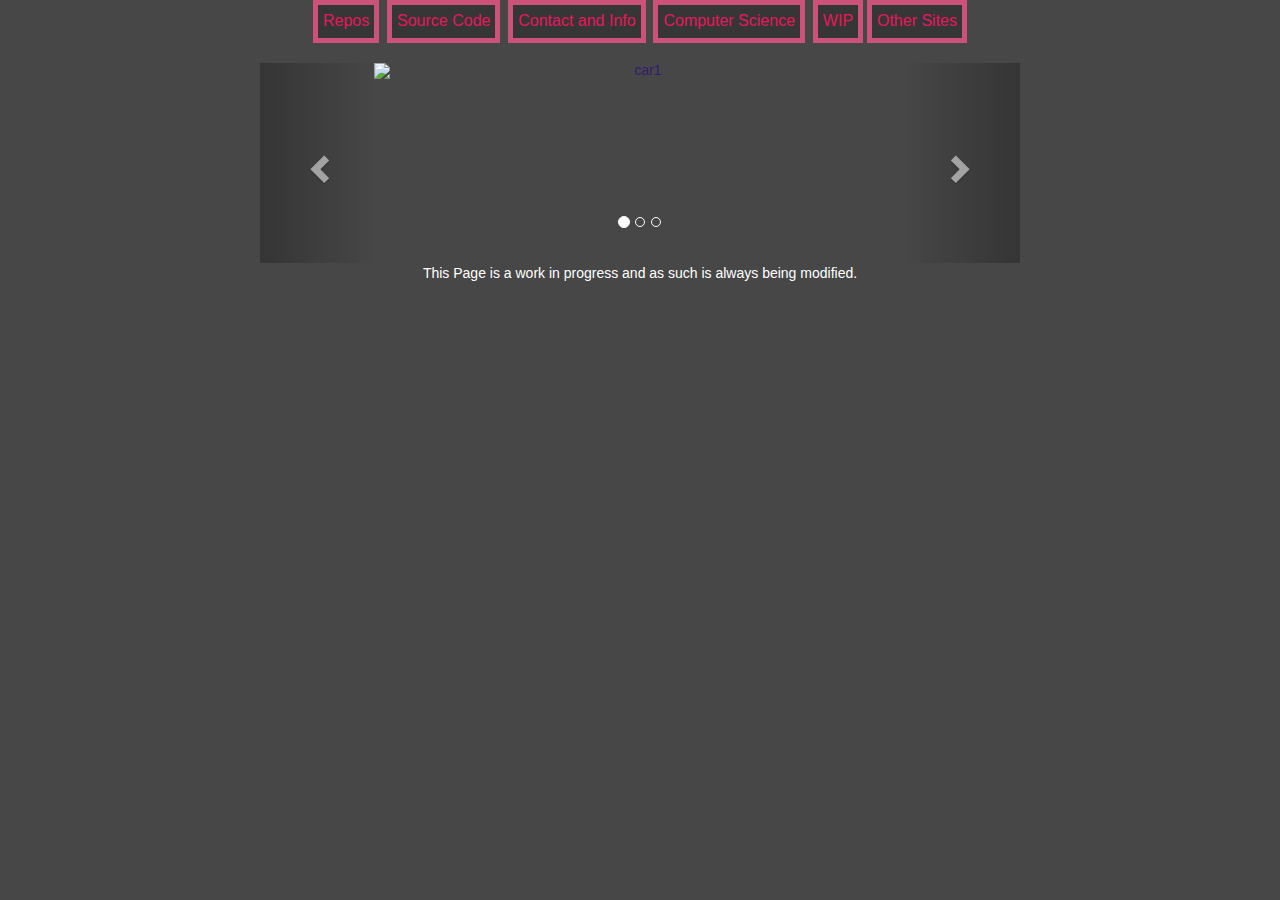
==== index.html @ c4b45715 "Update index.html" ====
<!DOCTYPE html>
<html lang="en">
<head>
  <title>Sage</title>
	
	<meta charset="utf-8">
	<meta name="viewport" content="width=device-width, initial-scale=1">
	<link rel="stylesheet" href="dist/css/bootstrap.css">
	<link rel="stylesheet" href="dist/css/custom.css">
	<script src="dist/jquery/jquery.min.js"></script>
	<script src="dist/js/bootstrap.min.js"></script>			
	
<link rel="stylesheet" href="css/custom.css">
    <style>
	    .carouselcenter{
		    width: 66.667%;
		    float: center;
	    }
img {
	display: inline;
    max-width: 100%;
}
.dropbtn {
  display:inline-block;
	font-family:sans-serif;
	font-size: 16px;
	background-color:#363636;
	color:#e8175d;
	border-style: solid;
	border-color: #cc527a;
	padding: 5px 5px 5px 5px;
	border-width: 5px 5px 5px 5px;
	text-decoration: none;
}

.dropdown {
    position: relative;
    display: inline-block;
}

.dropdown-content {
    display: none;
    position: absolute;
    background-color: #363636;
    min-width: 160px;
    box-shadow: 0px 8px 16px 0px rgba(0,0,0,0.2);
    z-index: 1;
}

.dropdown-content a {
    color: #e8175d;
    padding: 12px 16px;
    text-decoration: none;
    display: block;
}

.dropdown-content a:hover {background-color: #545454}

.dropdown:hover .dropdown-content {
    display: block;
}

.dropdown:hover .dropbtn {
    background-color: #545454;
}

</style>

</head>
<body>

       
        
    
<center>

 
<a href="https://github.com/sagethedawg?tab=repositories" class = "tab1" >Repos</a>&nbsp;
<a href="https://github.com/sagethedawg/sagethedawg.github.io" class = "tab1" >Source Code</a>&nbsp;
<a href="sagethedawg.github.io/Contact.html" class = "tab1" >Contact and Info</a>&nbsp;
<a href="sagethedawg.github.io/cs.html" class = "tab1" >Computer Science</a>&nbsp;
<div class="dropdown">
	  <button class="dropbtn">WIP</button>
  <div class="dropdown-content">
    <a href="sagethedawg.github.io/cs.html" title="Collection of things I've done in my CS classes">CS101</a>  
  </div>
</div>
<div class="dropdown">
	  <button class="dropbtn">Other Sites</button>
  <div class="dropdown-content">
    <a href="https://sageserver.github.io" title="This is my modded minecraft server">SageServer</a>  
  </div>
</div>
	
	<br />

	<br />

</center>
<center>

	
	<div class="container">
   <div class="carouselcenter">
  <div id="myCarousel" class="carousel slide" data-ride="carousel">
    <!-- Indicators -->
    <ol class="carousel-indicators">
      <li data-target="#myCarousel" data-slide-to="0" class="active"></li>
      <li data-target="#myCarousel" data-slide-to="1"></li>
      <li data-target="#myCarousel" data-slide-to="2"></li>
    </ol>

    <!-- Wrapper for slides -->
    <div class="carousel-inner">
      <div class="item active">
        <img src="img/car1.JPG" alt="car1" style="width:70%;">
      </div>

      <div class="item">
        <img src="img/car2.JPG" alt="car2" style="width:70%;">
      </div>
    
      <div class="item">
        <img src="img/car3.JPG" alt="car3" style="width:70%;">
      </div>
    </div>

    <!-- Left and right controls -->
    <a class="left carousel-control" href="#myCarousel" data-slide="prev">
      <span class="glyphicon glyphicon-chevron-left"></span>
      <span class="sr-only">Previous</span>
    </a>
    <a class="right carousel-control" href="#myCarousel" data-slide="next">
      <span class="glyphicon glyphicon-chevron-right"></span>
      <span class="sr-only">Next</span>
    </a>
  </div>
</div>
</div>
	</center>
<center>
<p style="color:white;">
	This Page is a work in progress and as such is always being modified.
	
	</p>
</center>	

</body>
</html>
---- dist/css/custom.css ----
body{
padding:0px;
margin:0px;
background-color:#000;
color: #363636;
}

html{
	font-family:sans-serif; font-size: 14px;
}

body{margin:0;
	background-color:#363636;
	color :#594f4f;
	}
	
pre{
	font-family:sans-serif;
		font-size:18px;
		background-color:#eee;
		color:#80bbbb;
}

a.slink {
display:inline-block;
font-family:sans-serif;
font-size: 18px;
background-color:#e8175d;
color:#a8a7a7;
}

a.slink:hover {
display:inline-block;
font-family:sans-serif;
font-size: 18px;
background-color:#a8a7a7;
color:#e8175d;
}

a.menu{
display:inline-block;
font-family:sans-serif;
font-size: 18px;
background-color:#45ada8;
color:#9de0ad;
border-style: solid;
border-color:cc527a;
padding: 5px 5px 5px 5px;
border-width;5px 5px 5px 5px;

}

a.menu: hover {
font-family:sans-serif;
	color:#f2ff00
}
 
 /* Add a gray background color and some padding to the footer */
    footer {
      background-color: #f2f2f2;
      padding: 25px;
    }
    .carousel-inner img {
      width: 100%; /* Set width to 100% */
      min-height: 200px;
    }
 
 /* Hide the carousel text when the screen is less than 600 pixels wide */
    @media (max-width: 600px) {
      .carousel-caption {
        display: none; 
      }
    }
---- css/custom.css ----
html{font-family:sans-serif;	font-size: 14px;
	}
	body{margin;0;
	background-color:#474747;
	color:#301A76;
	}
	
	a.tab1{
	display:inline-block;
	font-family:sans-serif;
	font-size: 16px;
	background-color:#363636;
	color:#e8175d;
	border-style: solid;
	border-color: #cc527a;
	padding: 5px 5px 5px 5px;
	border-width: 5px 5px 5px 5px;
	text-decoration: none;
	}


	a.tab1:hover {
	background-color:#474747;
	background-color:#fff;
	}
	

	a.words{
	display:inline-block;
	font-family:sans-serif;
	font-size: 16px;
	color:#fff;
	text-decoration: none;
	}
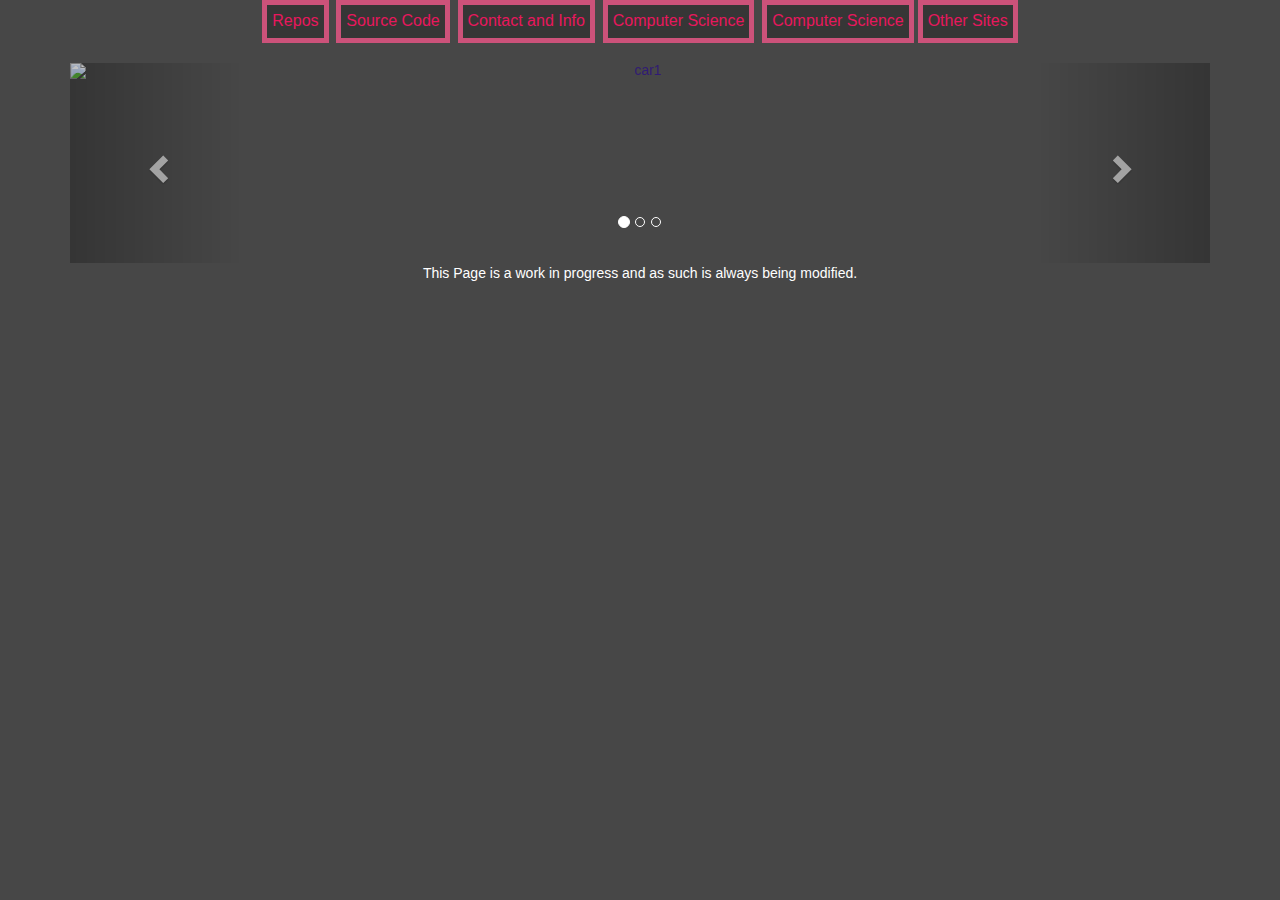
==== commit 42d6faf1: "Update index.html" ====
--- a/index.html
+++ b/index.html
@@ -14,7 +14,7 @@
 <link rel="stylesheet" href="css/custom.css">
     <style>
 	    .carouselcenter{
-		    width: 66.667%;
+		    width: 100%;
 		    float: center;
 	    }
 img {
@@ -81,9 +81,9 @@
 <a href="sagethedawg.github.io/Contact.html" class = "tab1" >Contact and Info</a>&nbsp;
 <a href="sagethedawg.github.io/cs.html" class = "tab1" >Computer Science</a>&nbsp;
 <div class="dropdown">
-	  <button class="dropbtn">WIP</button>
+	  <button class="dropbtn" href="/cs.html">Computer Science</button>
   <div class="dropdown-content">
-    <a href="sagethedawg.github.io/cs.html" title="Collection of things I've done in my CS classes">CS101</a>  
+    <a href="sagethedawg.github.io/cs101.html" title="Collection of things I've done in my CS classes">CS101</a>  
   </div>
 </div>
 <div class="dropdown">
@@ -114,15 +114,15 @@
     <!-- Wrapper for slides -->
     <div class="carousel-inner">
       <div class="item active">
-        <img src="img/car1.JPG" alt="car1" style="width:70%;">
+        <img src="img/car1.JPG" alt="car1" style="width:100%;">
       </div>
 
       <div class="item">
-        <img src="img/car2.JPG" alt="car2" style="width:70%;">
+        <img src="img/car2.JPG" alt="car2" style="width:100%;">
       </div>
     
       <div class="item">
-        <img src="img/car3.JPG" alt="car3" style="width:70%;">
+        <img src="img/car3.JPG" alt="car3" style="width:100%;">
       </div>
     </div>
 
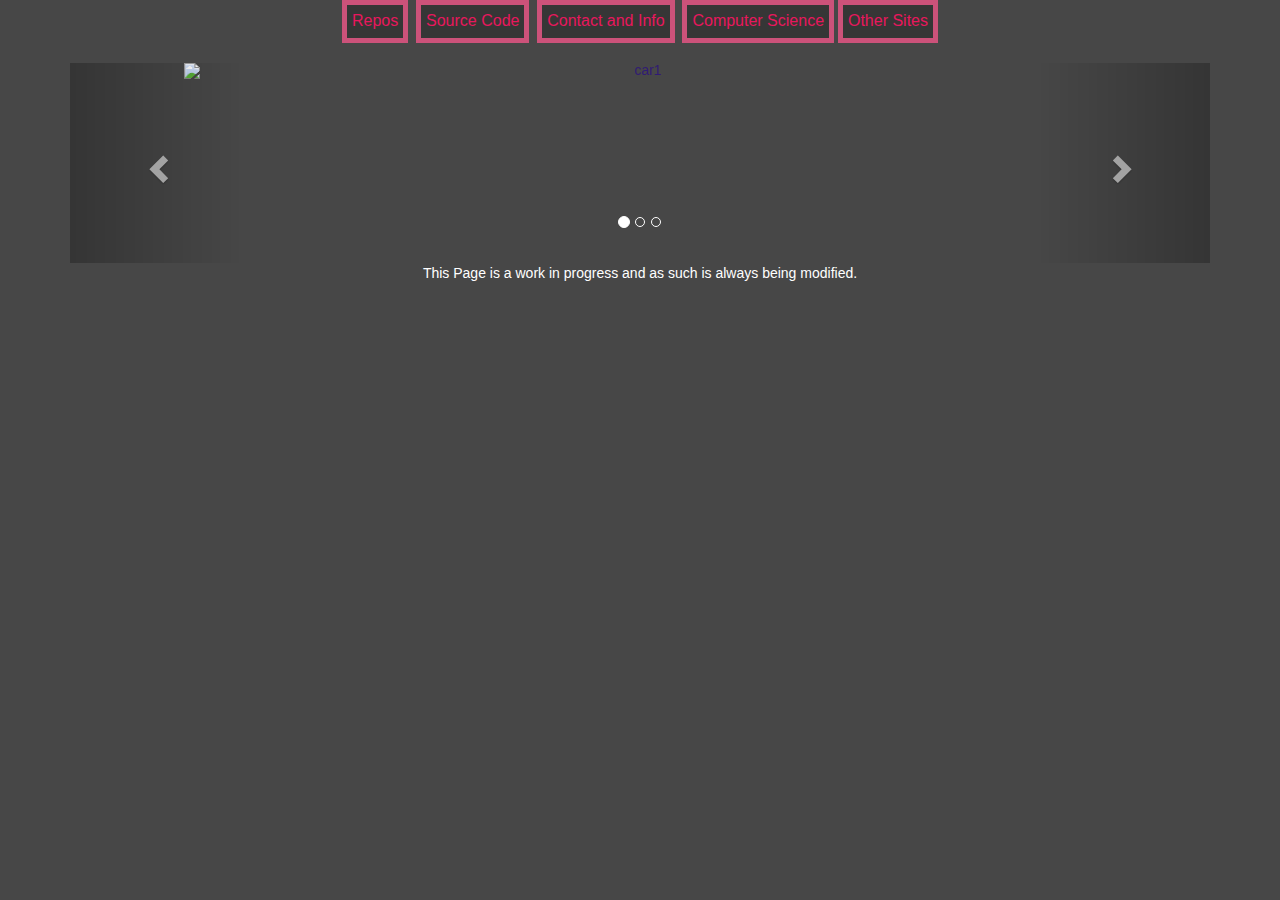
==== commit cfae0048: "Update index.html" ====
--- a/index.html
+++ b/index.html
@@ -63,7 +63,12 @@
 
 .dropdown:hover .dropbtn {
     background-color: #545454;
+    
 }
+a:hover, a:focus {
+    color: #e8175d;
+    text-decoration: none;
+	    }
 
 </style>
 
@@ -79,9 +84,8 @@
 <a href="https://github.com/sagethedawg?tab=repositories" class = "tab1" >Repos</a>&nbsp;
 <a href="https://github.com/sagethedawg/sagethedawg.github.io" class = "tab1" >Source Code</a>&nbsp;
 <a href="sagethedawg.github.io/Contact.html" class = "tab1" >Contact and Info</a>&nbsp;
-<a href="sagethedawg.github.io/cs.html" class = "tab1" >Computer Science</a>&nbsp;
 <div class="dropdown">
-	  <button class="dropbtn" href="/cs.html">Computer Science</button>
+	  <a class="dropbtn" href="sagethedawg.github.io/cs.html">Computer Science</a>
   <div class="dropdown-content">
     <a href="sagethedawg.github.io/cs101.html" title="Collection of things I've done in my CS classes">CS101</a>  
   </div>
@@ -114,15 +118,15 @@
     <!-- Wrapper for slides -->
     <div class="carousel-inner">
       <div class="item active">
-        <img src="img/car1.JPG" alt="car1" style="width:100%;">
+        <img src="img/glitch camo.JPG" alt="car1" style="width:80%;">
       </div>
 
       <div class="item">
-        <img src="img/car2.JPG" alt="car2" style="width:100%;">
+        <img src="img/car2.JPG" alt="car2" style="width:80%;">
       </div>
     
       <div class="item">
-        <img src="img/car3.JPG" alt="car3" style="width:100%;">
+        <img src="img/car3.JPG" alt="car3" style="width:80%;">
       </div>
     </div>
 
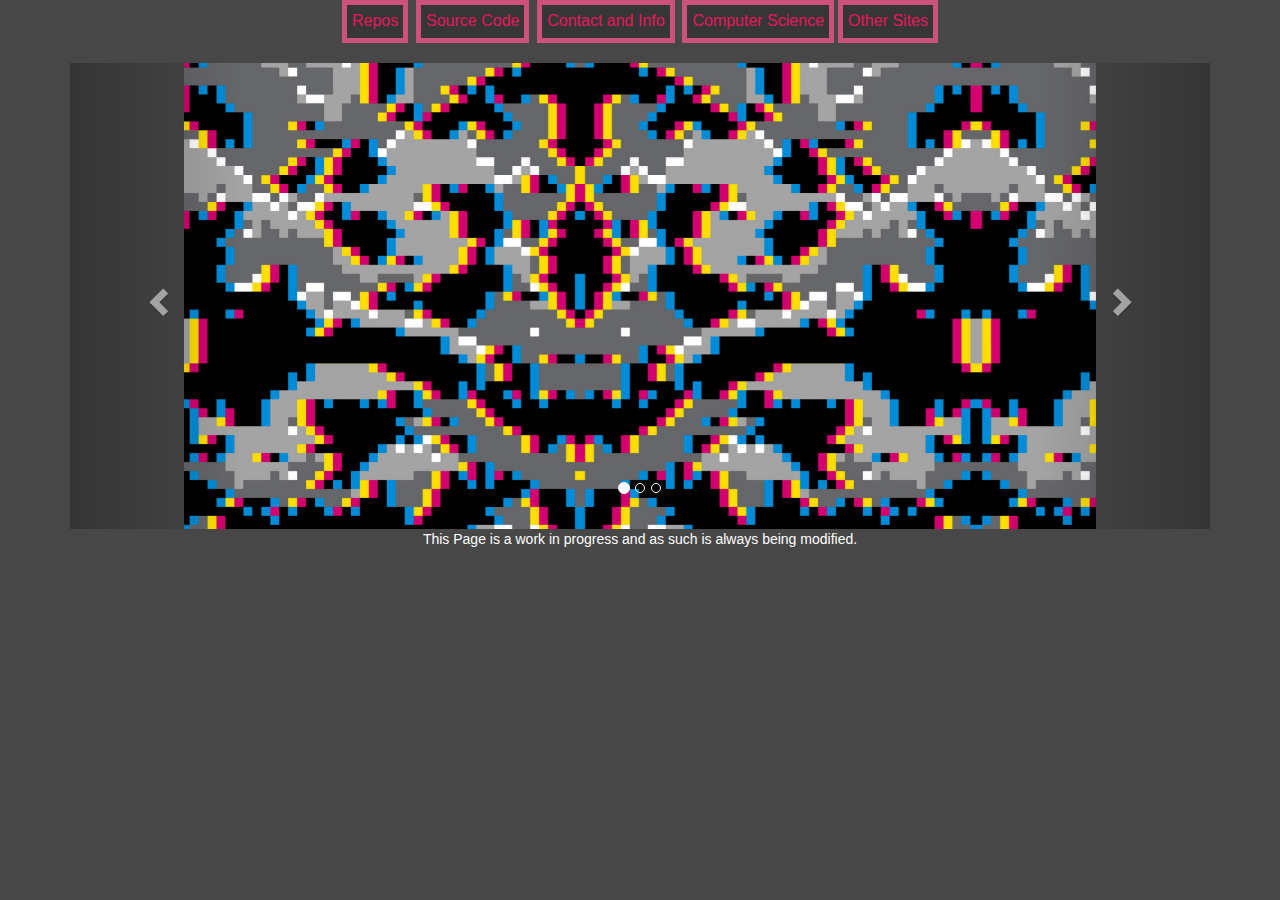
==== commit ff25845b: "Update index.html" ====
--- a/index.html
+++ b/index.html
@@ -118,7 +118,7 @@
     <!-- Wrapper for slides -->
     <div class="carousel-inner">
       <div class="item active">
-        <img src="img/glitch camo.JPG" alt="car1" style="width:80%;">
+        <img src="img/glitchcamo.jpg" alt="car1" style="width:80%;">
       </div>
 
       <div class="item">
